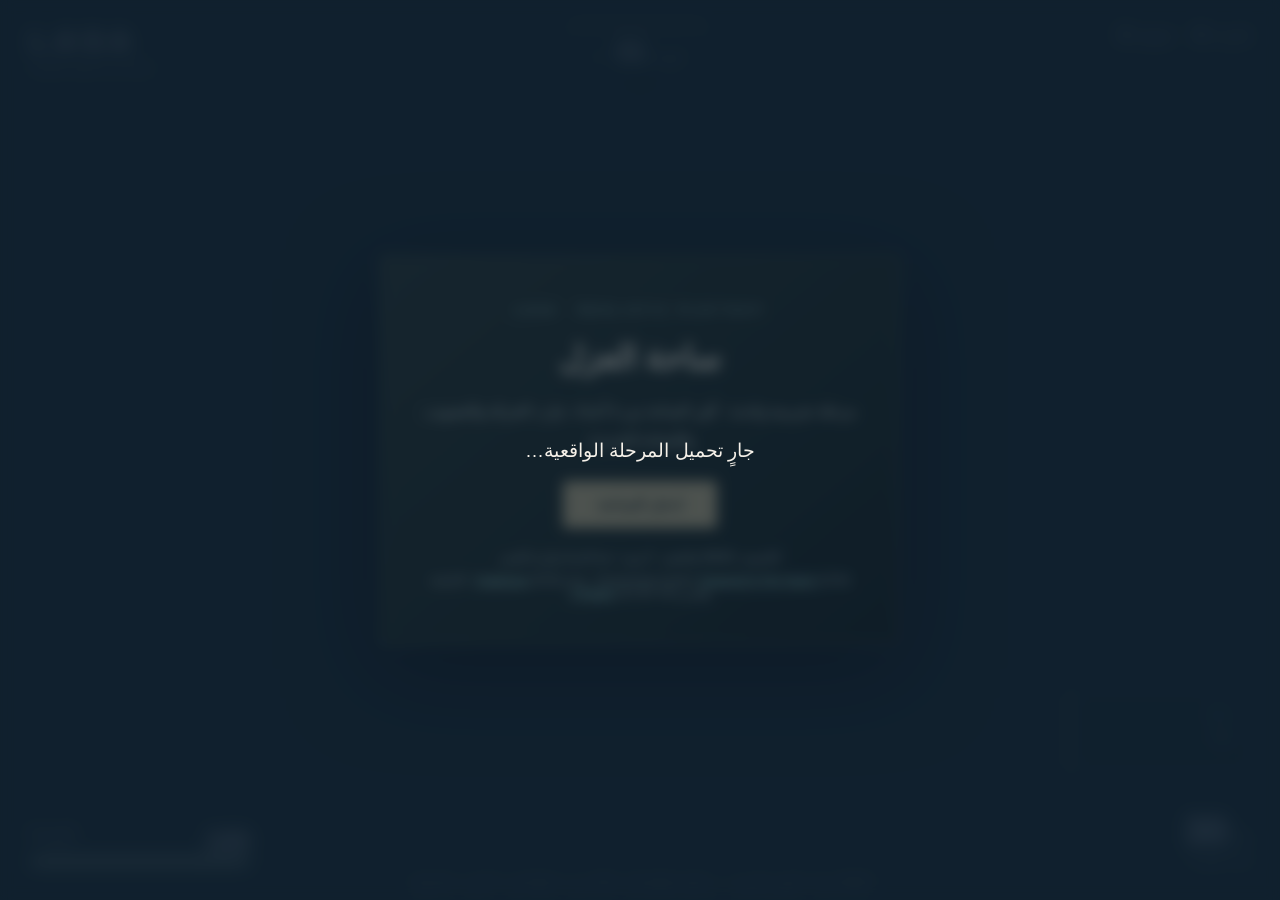
==== playtest.html @ 6d0929e1 "Add one realistic courtyard playtest with scanned props and PBR materials" ====
<!doctype html><html lang="ar" dir="rtl"><head><meta charset="utf-8"><meta name="viewport" content="width=device-width,initial-scale=1,maximum-scale=1,user-scalable=no"><meta name="theme-color" content="#101c29"><title>LASA — Courtyard Playtest</title><link rel="icon" href="data:image/svg+xml,%3Csvg xmlns='http://www.w3.org/2000/svg' viewBox='0 0 40 40'%3E%3Ctext y='32' font-size='32'%3E🎯%3C/text%3E%3C/svg%3E"><link rel="stylesheet" href="style.css?v=courtyard-1"><script type="importmap">{"imports":{"three":"./three.module.js"}}</script><link rel="stylesheet" href="playtest.css?v=courtyard-1"></head><body><div id="world"></div><div id="damage-flash"></div><header><div class="mark"><b>LASA</b><small>COURTYARD PLAYTEST</small></div><div class="round-badge"><span>الجولة</span><strong id="round">01</strong><em>/ 01</em></div><div class="stats"><div>الأعداء <strong id="remaining">0</strong></div><div>النقاط <strong id="score">0</strong></div></div></header><div id="crosshair"><i></i><i></i><i></i><i></i><span></span></div><div id="hitmarker">✕</div><aside class="gun-card"><small id="gun-type">سلاح</small><strong id="gun-name">—</strong><div id="gun-traits"></div></aside><div id="location"></div><div id="wave-toast" role="status"></div><footer><div class="health"><span>♥ الصحة</span><strong id="health-text">100</strong><div class="meter"><i id="health-fill"></i></div></div><div class="ammo"><strong id="ammo">30</strong><span>/ <b id="reserve">∞</b></span><small>R إعادة تلقيم</small></div></footer><div id="desktop-help">WASD حركة · الماوس للتصويب · زر الفأرة لإطلاق النار · Shift جري · Space قفز · R تلقيم · Esc إيقاف</div><div id="mobile-controls"><div id="joystick"><div id="joystick-knob"></div></div><div class="buttons"><button id="mobile-jump">قفز</button><button id="mobile-reload">تلقيم</button><button id="mobile-fire">إطلاق</button></div></div><section id="overlay"><div class="panel"><small id="overlay-kicker">LASA · REALISTIC PLAYTEST</small><h1 id="overlay-title">ساحة العزل</h1><p id="overlay-text">مرحلة تجريبية واحدة · أمّن الساحة من ٨ أعداء. جرّب الحركة والتصويب والإضاءة الجديدة.</p><button id="play">ادخل الساحة</button><div class="overlay-controls">الكمبيوتر: WASD والماوس · أندرويد: عصا الحركة وأزرار اللمس</div><div class="credits">Environment assets: <a href="https://polyhaven.com/" target="_blank" rel="noopener">Powered by Poly Haven</a> (CC0) · نماذج <a href="https://quaternius.com/packs/toonshootergamekit.html" target="_blank" rel="noopener">Quaternius</a> (CC0) · الأسلحة واليدين <a href="https://poly.pizza/m/U6l6wjxFhC" target="_blank" rel="noopener">J-Toastie</a> (CC BY 3.0)</div></div></section><div id="loading">جارٍ تجهيز الشخصيات…</div><script type="module" src="fps.js?v=courtyard-1"></script></body></html>
---- style.css ----
*{box-sizing:border-box}html,body{margin:0;width:100%;height:100%;overflow:hidden;background:#102234;color:#f6f1e9;font-family:Tahoma,Arial,sans-serif;touch-action:none;user-select:none}button{font:inherit;cursor:pointer;color:inherit}#world,#world canvas,#damage-flash{position:fixed;inset:0;width:100%;height:100%}#damage-flash{pointer-events:none;background:#fa514a;opacity:0;transition:opacity .14s}header{position:fixed;top:25px;left:30px;right:30px;display:flex;align-items:flex-start;justify-content:space-between;direction:ltr;pointer-events:none;text-shadow:0 2px 8px #1424328c}.mark{display:flex;flex-direction:column;line-height:1}.mark b{font:900 29px Arial;letter-spacing:5px}.mark small{font-size:11px;letter-spacing:3px;margin-top:7px}.round-badge{display:flex;gap:8px;align-items:baseline;direction:rtl;background:#142c3cad;border:1px solid #ffffff36;border-radius:18px;padding:10px 18px;backdrop-filter:blur(7px)}.round-badge span{font-size:12px}.round-badge strong{font:700 27px Arial}.round-badge em{font:12px Arial;opacity:.65}.stats{display:flex;gap:22px;font-size:13px;direction:rtl}.stats strong{font:700 18px Arial;margin-right:5px}#crosshair{position:fixed;top:50%;left:50%;width:34px;height:34px;transform:translate(-50%,-50%);pointer-events:none;filter:drop-shadow(0 1px 2px #16343c)}#crosshair i{position:absolute;background:#fff9dd;border-radius:3px}#crosshair i:nth-child(1){width:2px;height:7px;left:16px;top:0}#crosshair i:nth-child(2){width:2px;height:7px;left:16px;bottom:0}#crosshair i:nth-child(3){height:2px;width:7px;top:16px;left:0}#crosshair i:nth-child(4){height:2px;width:7px;top:16px;right:0}#crosshair span{position:absolute;width:3px;height:3px;background:#fff;left:15.5px;top:15.5px;border-radius:50%}#hitmarker{position:fixed;top:calc(50% - 20px);left:calc(50% - 16px);font-size:36px;color:#fdf5d3;opacity:0;pointer-events:none}.gun-card{position:fixed;right:30px;bottom:130px;text-align:right;padding:14px 18px;background:#142c3cba;border:1px solid #ffffff36;border-radius:16px;min-width:180px;backdrop-filter:blur(8px)}.gun-card small{font-size:11px;color:#a7e5db;display:block}.gun-card strong{display:block;font-size:18px;margin-top:6px}.gun-card #gun-traits{font-size:11px;opacity:.75;margin-top:8px}footer{position:fixed;bottom:34px;left:30px;right:30px;display:flex;justify-content:space-between;align-items:end;direction:ltr;pointer-events:none}.health{width:220px;font-size:13px}.health strong{float:right;font:700 27px Arial}.meter{width:100%;height:9px;background:#1a3649ae;border:1px solid #ffffff5a;border-radius:9px;overflow:hidden;margin-top:10px}.meter i{display:block;width:100%;height:100%;background:linear-gradient(90deg,#f4ac87,#e36b6e);transition:width .25s}.ammo{font:700 39px Arial;text-shadow:0 2px 8px #122d39}.ammo span{font-size:18px;opacity:.6}.ammo small{display:block;text-align:right;font:11px Tahoma;opacity:.8}#desktop-help{position:fixed;bottom:10px;width:100%;text-align:center;font-size:11px;opacity:.72;pointer-events:none}#wave-toast{position:fixed;top:27%;left:50%;transform:translateX(-50%);font-size:22px;font-weight:bold;text-align:center;text-shadow:0 2px 12px #143c4c;opacity:0;transition:opacity .3s;pointer-events:none}#wave-toast.show{opacity:1}#overlay,#loading{position:fixed;inset:0;display:grid;place-items:center;background:#102030a8;backdrop-filter:blur(7px);z-index:5}#loading{z-index:6;font-size:19px}#loading[hidden],#overlay[hidden]{display:none}.panel{width:min(520px,calc(100vw - 36px));text-align:center;padding:44px 36px;background:#153547ed;border:1px solid #ffffff48;border-radius:24px;box-shadow:0 20px 80px #08192388}.panel small{letter-spacing:4px;font:11px Arial;color:#b6ece3}.panel h1{font-size:33px;margin:20px 0}.panel p{line-height:1.9;font-size:15px;color:#e7e9df}.panel button{background:#f2d8a5;color:#173c46;border:0;border-radius:12px;padding:14px 35px;font-weight:bold;margin-top:12px}.panel button:hover{background:#fff0c8}.overlay-controls,.credits{font-size:11px;margin-top:23px;color:#c7d7d6}.credits{margin-top:10px}.credits a{color:#bcf7eb}#mobile-controls{display:none}@media(pointer:coarse),(max-width:700px){header{top:16px;left:15px;right:15px}.mark b{font-size:21px}.mark small{font-size:9px}.round-badge{padding:7px 10px}.round-badge strong{font-size:22px}.stats{display:none}.gun-card{right:12px;top:68px;bottom:auto;padding:8px 11px;min-width:126px}.gun-card strong{font-size:14px}.gun-card #gun-traits{font-size:9px}footer{left:15px;right:15px;bottom:22px}.health{width:130px}.health strong{font-size:19px}.ammo{font-size:27px}.ammo span{font-size:13px}#desktop-help{display:none}#mobile-controls{display:block;position:fixed;inset:0;pointer-events:none}#joystick{position:absolute;left:22px;bottom:135px;width:120px;height:120px;background:#1a4c6488;border:1px solid #ffffff74;border-radius:50%;pointer-events:auto}#joystick-knob{position:absolute;left:37px;top:37px;width:46px;height:46px;background:#b5e7debb;border-radius:50%}.buttons{position:absolute;right:16px;bottom:135px;display:flex;gap:8px;align-items:end;pointer-events:auto}.buttons button{width:58px;height:58px;background:#1a4c64aa;border:1px solid #ffffff77;border-radius:50%;font-size:12px}.buttons #mobile-fire{width:89px;height:89px;background:#df846dcf;font-size:15px;font-weight:bold}.panel{padding:27px 21px}.panel h1{font-size:25px}.panel p{font-size:13px}#wave-toast{top:22%;font-size:16px}}

#location{position:fixed;top:78px;left:50%;transform:translateX(-50%);color:#eee8d9;font-size:13px;text-shadow:0 2px 5px #000;background:#15202699;padding:7px 16px;border-radius:4px;pointer-events:none;white-space:nowrap}@media(max-height:500px){#location{top:58px;font-size:11px;padding:4px 10px}}
---- playtest.css ----
:root{color-scheme:dark}body{background:#1b2528}.mark b{letter-spacing:.25em}.mark small{font-size:9px;letter-spacing:.13em}.round-badge{border-radius:3px;background:#172020b0;border-top:2px solid #bba777}.gun-card{border-radius:3px;border-left:2px solid #ac956c;background:#132020b0}.panel{border-radius:5px!important;background:linear-gradient(140deg,#26322eef,#101a19f5)!important;border:1px solid #83918366!important;box-shadow:0 24px 90px #0008}.panel h1{color:#eee5d2}.panel button{background:#c3b38c!important;color:#202a28!important;border-radius:3px!important}#location{letter-spacing:.04em;background:#18201ed0;border-bottom:1px solid #bba77766}#wave-toast{font-size:20px}#desktop-help{opacity:.72}#crosshair{opacity:.7}.meter i{background:#a9bda3!important}@media(max-width:700px){.mark small{font-size:7px}.credits{font-size:9px}}
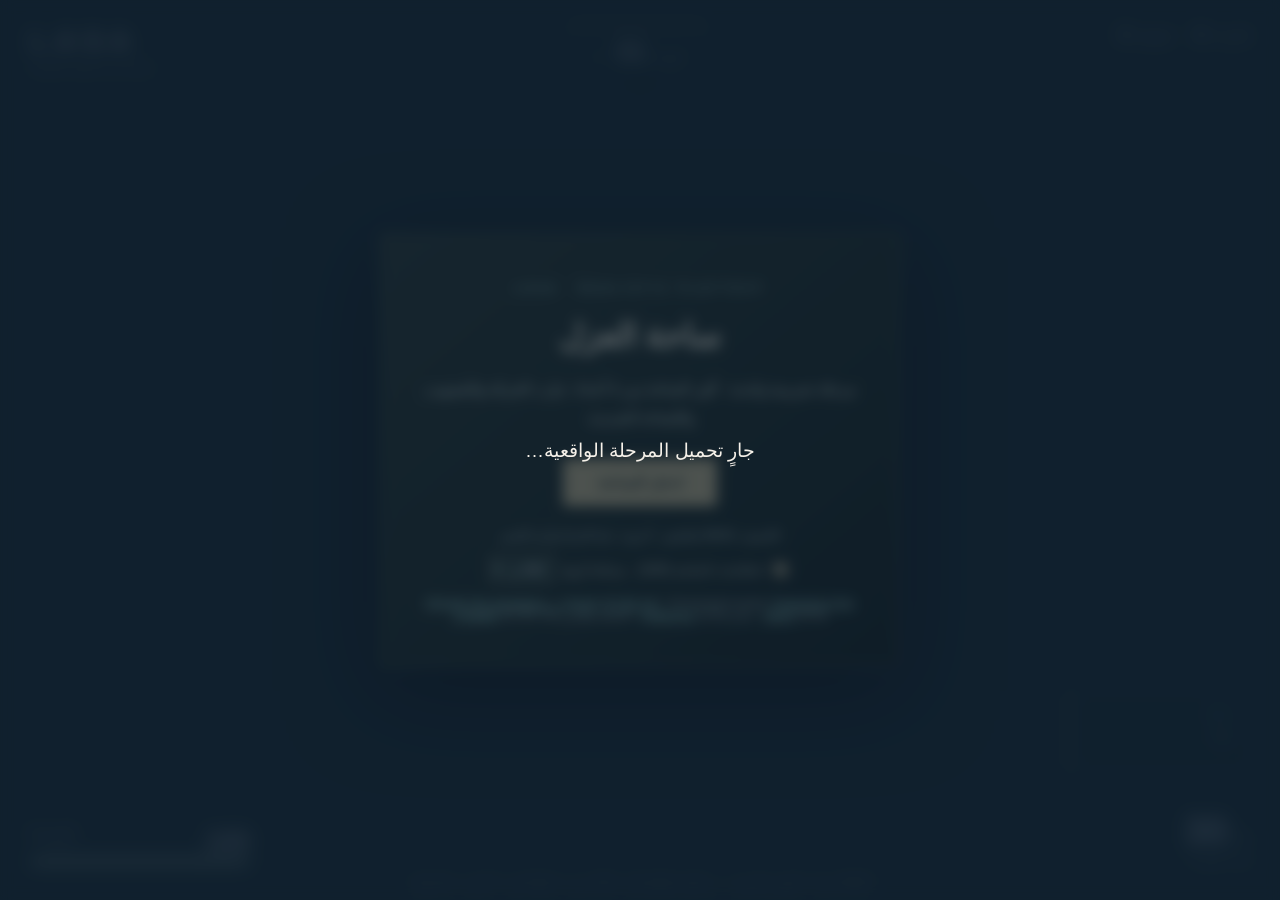
==== commit 9373c7c3: "Rebuild factory playtest with detailed AK74, facades, sun and SSR" ====
--- a/playtest.html
+++ b/playtest.html
@@ -1,4 +1,4 @@
-<!doctype html><html lang="ar" dir="rtl"><head><meta charset="utf-8"><meta name="viewport" content="width=device-width,initial-scale=1,maximum-scale=1,user-scalable=no"><meta name="theme-color" content="#101c29"><title>LASA — Courtyard Playtest</title><link rel="icon" href="data:image/svg+xml,%3Csvg xmlns='http://www.w3.org/2000/svg' viewBox='0 0 40 40'%3E%3Ctext y='32' font-size='32'%3E🎯%3C/text%3E%3C/svg%3E"><link rel="stylesheet" href="style.css?v=courtyard-1"><script type="importmap">{"imports":{"three":"./three.module.js"}}</script><link rel="stylesheet" href="playtest.css?v=courtyard-1"></head><body><div id="world"></div><div id="damage-flash"></div><header><div class="mark"><b>LASA</b><small>COURTYARD PLAYTEST</small></div><div class="round-badge"><span>الجولة</span><strong id="round">01</strong><em>/ 01</em></div><div class="stats"><div>الأعداء <strong id="remaining">0</strong></div><div>النقاط <strong id="score">0</strong></div></div></header><div id="crosshair"><i></i><i></i><i></i><i></i><span></span></div><div id="hitmarker">✕</div><aside class="gun-card"><small id="gun-type">سلاح</small><strong id="gun-name">—</strong><div id="gun-traits"></div></aside><div id="location"></div><div id="wave-toast" role="status"></div><footer><div class="health"><span>♥ الصحة</span><strong id="health-text">100</strong><div class="meter"><i id="health-fill"></i></div></div><div class="ammo"><strong id="ammo">30</strong><span>/ <b id="reserve">∞</b></span><small>R إعادة تلقيم</small></div></footer><div id="desktop-help">WASD حركة · الماوس للتصويب · زر الفأرة لإطلاق النار · Shift جري · Space قفز · R تلقيم · Esc إيقاف</div><div id="mobile-controls"><div id="joystick"><div id="joystick-knob"></div></div><div class="buttons"><button id="mobile-jump">قفز</button><button id="mobile-reload">تلقيم</button><button id="mobile-fire">إطلاق</button></div></div><section id="overlay"><div class="panel"><small id="overlay-kicker">LASA · REALISTIC PLAYTEST</small><h1 id="overlay-title">ساحة العزل</h1><p id="overlay-text">مرحلة تجريبية واحدة · أمّن الساحة من ٨ أعداء. جرّب الحركة والتصويب والإضاءة الجديدة.</p><button id="play">ادخل الساحة</button><div class="overlay-controls">الكمبيوتر: WASD والماوس · أندرويد: عصا الحركة وأزرار اللمس</div><div class="credits">Environment assets: <a href="https://polyhaven.com/" target="_blank" rel="noopener">Powered by Poly Haven</a> (CC0) · نماذج <a href="https://quaternius.com/packs/toonshootergamekit.html" target="_blank" rel="noopener">Quaternius</a> (CC0) · الأسلحة واليدين <a href="https://poly.pizza/m/U6l6wjxFhC" target="_blank" rel="noopener">J-Toastie</a> (CC BY 3.0)</div></div></section><div id="loading">جارٍ تجهيز الشخصيات…</div><script type="module" src="fps.js?v=courtyard-1"></script></body></html>
+<!doctype html><html lang="ar" dir="rtl"><head><meta charset="utf-8"><meta name="viewport" content="width=device-width,initial-scale=1,maximum-scale=1,user-scalable=no"><meta name="theme-color" content="#101c29"><title>LASA — Courtyard Playtest</title><link rel="icon" href="data:image/svg+xml,%3Csvg xmlns='http://www.w3.org/2000/svg' viewBox='0 0 40 40'%3E%3Ctext y='32' font-size='32'%3E🎯%3C/text%3E%3C/svg%3E"><link rel="stylesheet" href="style.css?v=factory-sun-7"><script type="importmap">{"imports":{"three":"./three.module.js"}}</script><link rel="stylesheet" href="playtest.css?v=factory-sun-7"></head><body><div id="world"></div><div id="damage-flash"></div><header><div class="mark"><b>LASA</b><small>COURTYARD PLAYTEST</small></div><div class="round-badge"><span>الجولة</span><strong id="round">01</strong><em>/ 01</em></div><div class="stats"><div>الأعداء <strong id="remaining">0</strong></div><div>النقاط <strong id="score">0</strong></div></div></header><div id="crosshair"><i></i><i></i><i></i><i></i><span></span></div><div id="hitmarker">✕</div><aside class="gun-card"><small id="gun-type">سلاح</small><strong id="gun-name">—</strong><div id="gun-traits"></div></aside><div id="location"></div><div id="wave-toast" role="status"></div><footer><div class="health"><span>♥ الصحة</span><strong id="health-text">100</strong><div class="meter"><i id="health-fill"></i></div></div><div class="ammo"><strong id="ammo">30</strong><span>/ <b id="reserve">∞</b></span><small>R إعادة تلقيم</small></div></footer><div id="desktop-help">WASD حركة · الماوس للتصويب · زر الفأرة لإطلاق النار · Shift جري · Space قفز · R تلقيم · Esc إيقاف</div><div id="mobile-controls"><div id="joystick"><div id="joystick-knob"></div></div><div class="buttons"><button id="mobile-jump">قفز</button><button id="mobile-reload">تلقيم</button><button id="mobile-fire">إطلاق</button></div></div><section id="overlay"><div class="panel"><small id="overlay-kicker">LASA · REALISTIC PLAYTEST</small><h1 id="overlay-title">ساحة العزل</h1><p id="overlay-text">مرحلة تجريبية واحدة · أمّن الساحة من ٨ أعداء. جرّب الحركة والتصويب والإضاءة الجديدة.</p><button id="play">ادخل الساحة</button><div class="overlay-controls">الكمبيوتر: WASD والماوس · أندرويد: عصا الحركة وأزرار اللمس</div><div class="graphics-settings"><label><input type="checkbox" id="reflections"> انعكاسات الشاشة (SSR)</label><label>مسافة الرؤية <select id="draw-distance"><option value="120">120 م</option><option value="240">240 م</option><option value="400" selected>400 م</option></select></label></div><div class="credits"><a href="https://sketchfab.com/3d-models/fps-ak-74m-animations-94be8385c402474cacd39bc096c6ca14" target="_blank" rel="noopener">FPS AK-74m animations — Cransh</a> (<a href="https://creativecommons.org/licenses/by/4.0/" target="_blank" rel="noopener">CC BY 4.0</a>) · Environment assets: <a href="https://polyhaven.com/" target="_blank" rel="noopener">Powered by Poly Haven</a> (CC0) · نماذج <a href="https://quaternius.com/packs/toonshootergamekit.html" target="_blank" rel="noopener">Quaternius</a> (CC0) · الأسلحة واليدين <a href="https://poly.pizza/m/U6l6wjxFhC" target="_blank" rel="noopener">J-Toastie</a> (CC BY 3.0)</div></div></section><div id="loading">جارٍ تجهيز الشخصيات…</div><script type="module" src="fps.js?v=factory-sun-7"></script></body></html>
 
 
 
--- a/playtest.css
+++ b/playtest.css
@@ -1 +1,3 @@
 :root{color-scheme:dark}body{background:#1b2528}.mark b{letter-spacing:.25em}.mark small{font-size:9px;letter-spacing:.13em}.round-badge{border-radius:3px;background:#172020b0;border-top:2px solid #bba777}.gun-card{border-radius:3px;border-left:2px solid #ac956c;background:#132020b0}.panel{border-radius:5px!important;background:linear-gradient(140deg,#26322eef,#101a19f5)!important;border:1px solid #83918366!important;box-shadow:0 24px 90px #0008}.panel h1{color:#eee5d2}.panel button{background:#c3b38c!important;color:#202a28!important;border-radius:3px!important}#location{letter-spacing:.04em;background:#18201ed0;border-bottom:1px solid #bba77766}#wave-toast{font-size:20px}#desktop-help{opacity:.72}#crosshair{opacity:.7}.meter i{background:#a9bda3!important}@media(max-width:700px){.mark small{font-size:7px}.credits{font-size:9px}}
+
+.graphics-settings{display:flex;flex-wrap:wrap;justify-content:center;gap:12px;margin:14px 0;font-size:12px;color:#d4d8cb}.graphics-settings label{display:flex;align-items:center;gap:7px}.graphics-settings select{padding:4px;background:#25332f;color:#eee;border:1px solid #8c9680}.graphics-settings input{accent-color:#c3b38c}
